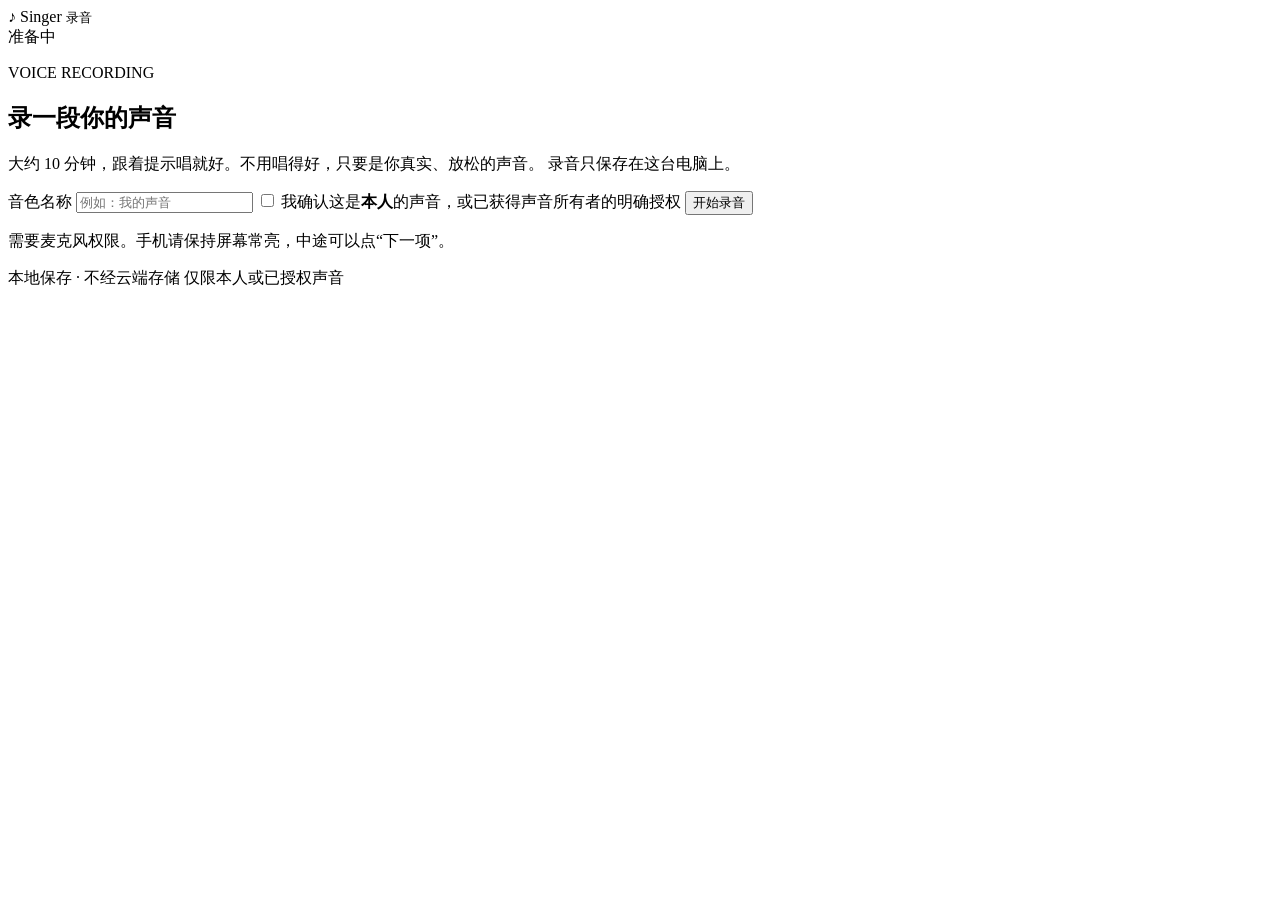
==== app/static/record.html @ 73b1c8a1 "feat: 引导式手机录音页、远程采集与后台切片" ====
<!doctype html>
<html lang="zh-CN">
  <head>
    <meta charset="utf-8" />
    <meta name="viewport" content="width=device-width, initial-scale=1, viewport-fit=cover" />
    <meta name="theme-color" content="#0d0d12" />
    <title>Singer · 录音</title>
    <link rel="stylesheet" href="/static/style.css" />
    <link rel="stylesheet" href="/static/record.css" />
  </head>
  <body class="record-page">
    <header class="record-top">
      <div class="brand">
        <span class="logo">♪</span>
        <span>Singer</span>
        <small>录音</small>
      </div>
      <span class="pill" id="conn">准备中</span>
    </header>

    <main class="record-main">
      <section id="intro" class="record-card">
        <p class="eyebrow">VOICE RECORDING</p>
        <h1>录一段你的声音</h1>
        <p class="lead">
          大约 10 分钟，跟着提示唱就好。不用唱得好，只要是你真实、放松的声音。
          录音只保存在这台电脑上。
        </p>

        <label class="record-label">
          音色名称
          <input id="name" type="text" maxlength="60" placeholder="例如：我的声音" autocomplete="off" />
        </label>

        <label class="check">
          <input id="consent" type="checkbox" />
          <span>我确认这是<strong>本人</strong>的声音，或已获得声音所有者的明确授权</span>
        </label>

        <button id="start" class="primary record-start">开始录音</button>
        <p class="record-hint" id="intro-hint">
          需要麦克风权限。手机请保持屏幕常亮，中途可以点“下一项”。
        </p>
        <p class="record-error" id="intro-error" hidden></p>
      </section>

      <section id="studio" class="record-card" hidden>
        <div class="studio-head">
          <span class="stage-badge" id="stage">元音</span>
          <span class="step-count" id="step-count">1 / 12</span>
        </div>

        <p class="record-prompt" id="prompt">用舒服的中音唱「啊」，保持 5 秒</p>

        <div class="countdown" id="countdown">6</div>

        <div class="record-progress"><span id="progress"></span></div>

        <div class="level"><span id="level-bar"></span></div>

        <div class="record-meta">
          <span>已录 <b id="elapsed">00:00</b></span>
          <span id="rec-state">● 录音中</span>
        </div>

        <div class="studio-actions">
          <button id="next" class="ghost">唱完了 · 下一项</button>
          <button id="stop" class="primary">结束并上传</button>
        </div>
        <p class="record-hint">提示会自动切换；唱错、咳嗽没关系，后面可以剪掉。</p>
      </section>

      <section id="done" class="record-card" hidden>
        <p class="eyebrow">SAVED</p>
        <h1>已经保存到本地</h1>
        <p class="lead" id="done-text">正在处理…</p>
        <div class="done-stats" id="done-stats"></div>
        <p class="record-error" id="done-warn" hidden></p>
        <p class="record-hint">可以关闭这个页面。回到 Singer 主界面即可看到新的音色和训练包。</p>
      </section>

      <section id="failed" class="record-card" hidden>
        <p class="eyebrow">ERROR</p>
        <h1>上传没有完成</h1>
        <p class="lead" id="failed-text"></p>
        <button id="retry" class="primary">重试上传</button>
      </section>
    </main>

    <footer class="record-footer">
      <span>本地保存 · 不经云端存储</span>
      <span>仅限本人或已授权声音</span>
    </footer>

    <script src="/static/record.js"></script>
  </body>
</html>
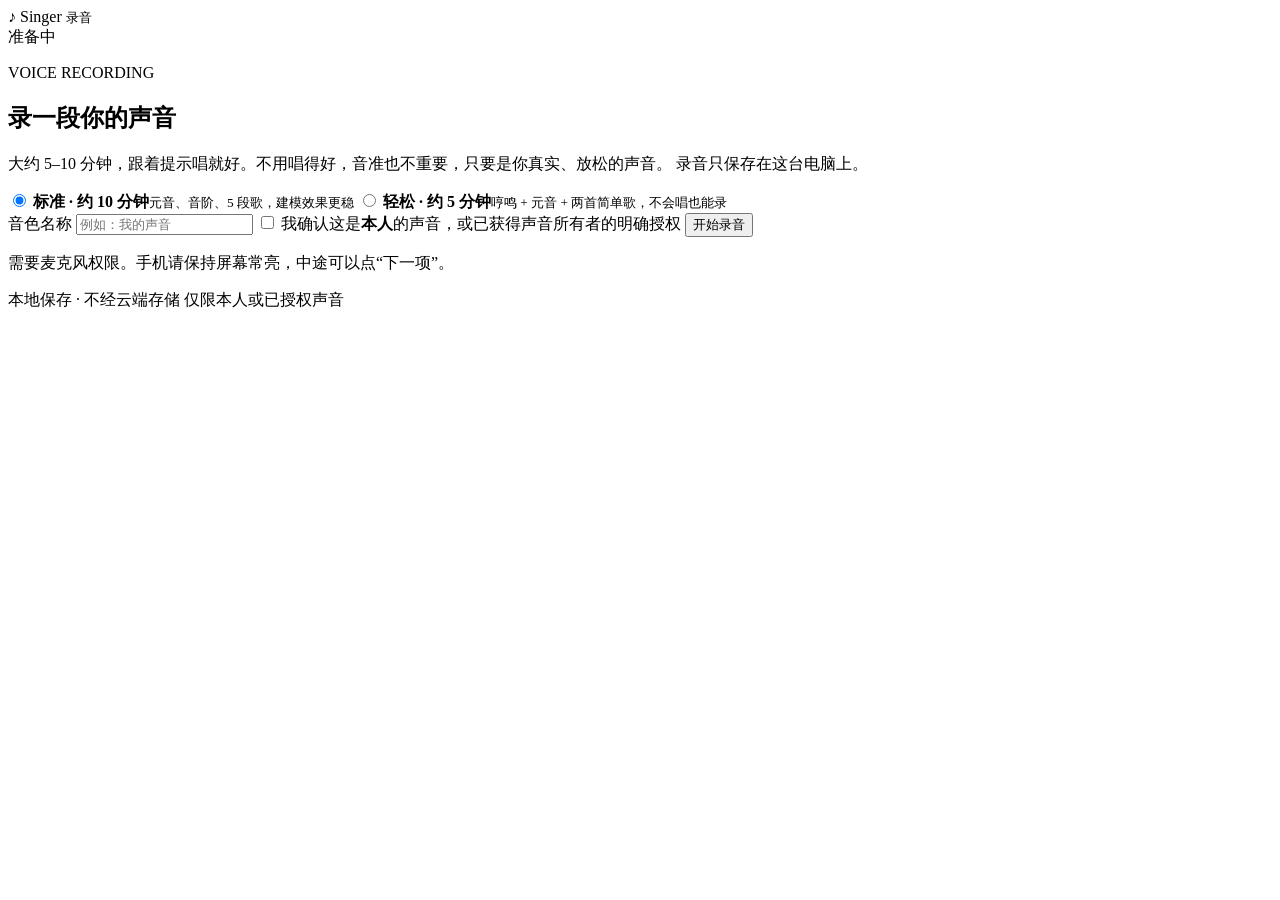
==== commit 029bd93f: "feat: 增加不会唱也能用的轻松录音模式" ====
--- a/app/static/record.html
+++ b/app/static/record.html
@@ -23,9 +23,20 @@
         <p class="eyebrow">VOICE RECORDING</p>
         <h1>录一段你的声音</h1>
         <p class="lead">
-          大约 10 分钟，跟着提示唱就好。不用唱得好，只要是你真实、放松的声音。
+          大约 5–10 分钟，跟着提示唱就好。不用唱得好，音准也不重要，只要是你真实、放松的声音。
           录音只保存在这台电脑上。
         </p>
+
+        <div class="mode-picker">
+          <label class="mode-option">
+            <input type="radio" name="mode" value="standard" checked />
+            <span><b>标准 · 约 10 分钟</b><small>元音、音阶、5 段歌，建模效果更稳</small></span>
+          </label>
+          <label class="mode-option">
+            <input type="radio" name="mode" value="easy" />
+            <span><b>轻松 · 约 5 分钟</b><small>哼鸣 + 元音 + 两首简单歌，不会唱也能录</small></span>
+          </label>
+        </div>
 
         <label class="record-label">
           音色名称
